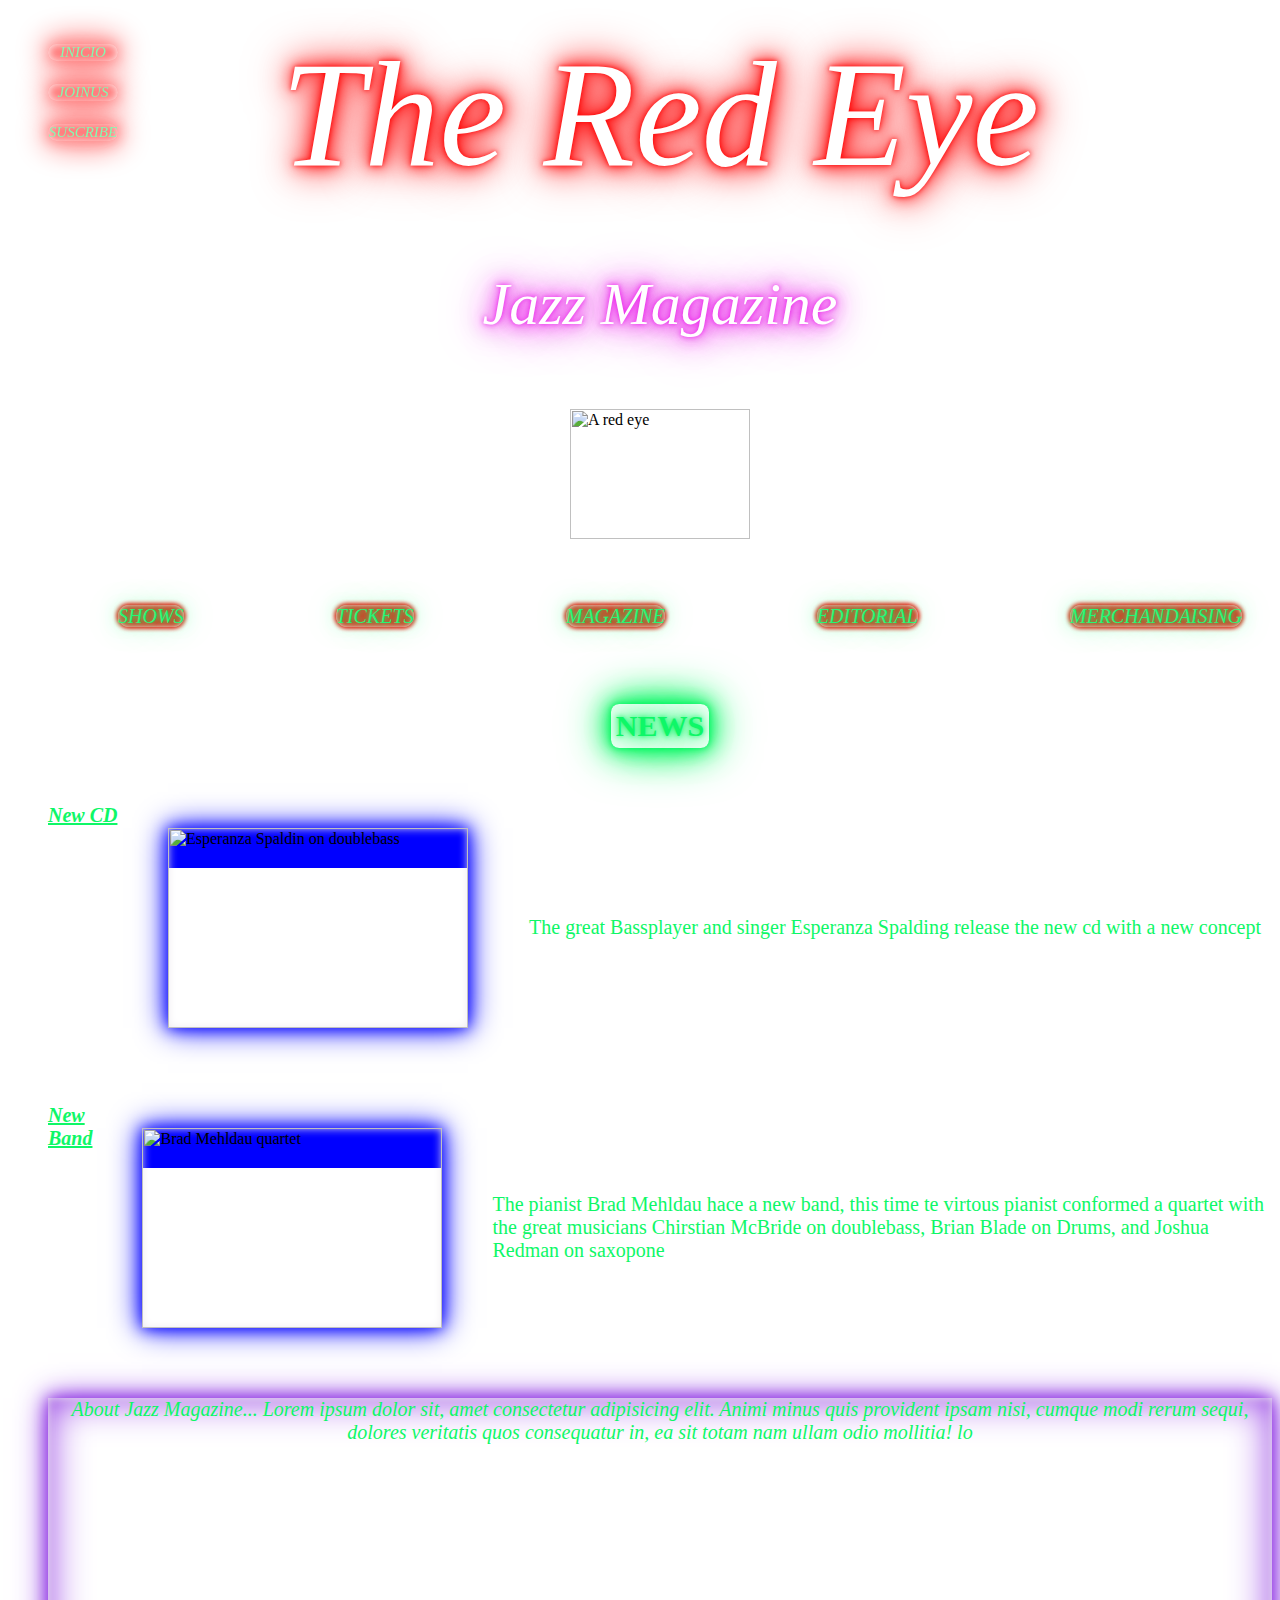
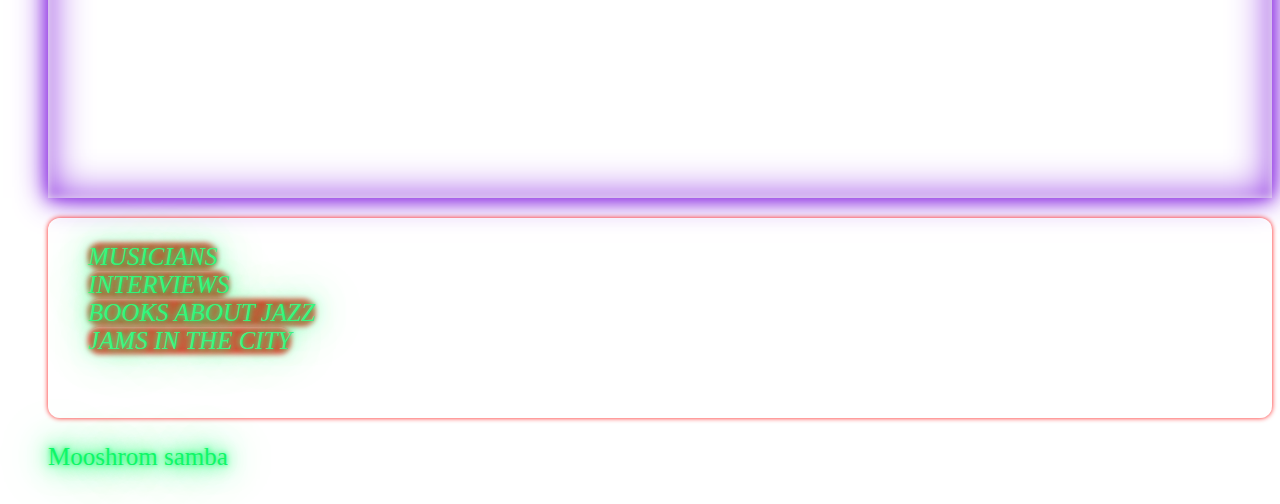
==== index.html @ 11955b45 "correxión de la pagina sHOWS" ====
<html lang="en">
    <head>
        <meta charset="UTF-8">
        <meta name="viewport" content="width=device-width, initial-scale=1.0">
        <title>THE RED EYE</title>
        <link rel="shortcut icon" href="./Proyect/recursos/IMAGENES/icono titular.jpg" type="image/x-icon">
        <link rel="preconnect" href="https://fonts.googleapis.com">
        <link rel="preconnect" href="https://fonts.gstatic.com" crossorigin>
        <link href="https://fonts.googleapis.com/css2?family=Great+Vibes&family=Lemon&display=swap" rel="stylesheet">
        <link href=" src="https://cdn.jsdelivr.net/npm/bootstrap@5.3.3/dist/js/bootstrap.bundle.min.js" integrity="sha384-YvpcrYf0tY3lHB60NNkmXc5s9fDVZLESaAA55NDzOxhy9GkcIdslK1eN7N6jIeHz" crossorigin="anonymous">
        <link rel="stylesheet" href="./Proyect/css/style.css">
        <link rel="preconnect" href="https://fonts.googleapis.com">
        <link rel="preconnect" href="https://fonts.gstatic.com" crossorigin>
        
    </head>
    <body id="home">
        <header>
            <nav class="header"> 
                <ul>
                    <li>
                        <a href="./index.html">INICIO</a> 
                    </li>
                    <li>
                        <a href="">JOINUS</a> 
                    </li>
                    <li>
                        <a href="./Proyect/pages/SUSCRIBE.html">SUSCRIBE</a> 
                    </li>
                </ul>
            </nav>
        </header>
        <main>
            <div class="father">
                <h1 class="title-1">The Red Eye</h1>
                <h2 class="title-2">Jazz Magazine</h2>
                <img src="./Proyect/recursos/IMAGENES/logo.jpg" alt="A red eye" class="logo">

            </div>
           
                <section id="mainNavigation"> 
                    <nav class="mainNavigation">
                        <ul>
                            <li>
                                <a href="./Proyect/pages/SHOWS.html">SHOWS</a> 
                            </li>
                            <li>
                                <a href="">TICKETS</a> 
                            </li>
                            <li>
                                <a href="">MAGAZINE</a> 
                            </li>
                            <li>
                                <a href="">EDITORIAL</a>
                            </li>
                            <li>
                                <a href="./Proyect/pages/MERCHANDAISING.html">MERCHANDAISING</a>
                            </li>
                        </ul>
                    </nav>
                </section>
                               
                <section id="news">
                    <h3>NEWS</h3>
                    <div class="div1">
                        <h4>New CD</h4>
                       <img src="https://www.lacapitalmdp.com/wp-content/uploads/2016/08/297327.jpg" alt="Esperanza Spaldin on doublebass" class="Esperanza" sizes="40px 50px">
                        <p class="p1">The great Bassplayer and singer Esperanza Spalding release the new cd with a new concept</p>
                    </div>
                    <div class="div2">
                        <h4>New Band</h4>
                       <img src="https://encrypted-tbn0.gstatic.com/images?q=tbn:ANd9GcRfgh_UhF7EZJa6ToQ8UQTQrUN6PX1CAAVjdR2y3QRnZaubAENOw_WzTMheLTYhoMYXNzE&usqp=CAU" alt="Brad Mehldau quartet" class="Brad">
                        <p class="p1">The pianist Brad Mehldau hace a new band, this time te virtous pianist conformed a quartet with the great musicians Chirstian McBride on doublebass, Brian Blade on Drums, and Joshua Redman on saxopone</p>
                    </div>

                </section>

                <section id="descript">
                    <p>About Jazz Magazine...
                        Lorem ipsum dolor sit, amet consectetur adipisicing elit. Animi minus quis provident ipsam nisi, cumque modi rerum sequi, dolores veritatis quos consequatur in, ea sit totam nam ullam odio mollitia! lo
                    </p>
                </section>

                <section id="infoButtons">
                    <nav>
                        <ul>
                            <li>
                                <a href="">MUSICIANS</a>
                            </li>
                            <li>
                                <a href="">INTERVIEWS</a>
                            </li>
                            <li>
                                <a href="">BOOKS ABOUT JAZZ</a>
                            </li>
                            <li>
                                <a href="./Proyect/pages/JAMS-IN-THE-CITY.html">JAMS IN THE CITY</a>
                            </li>
                        </ul>

                    </nav>
                </section>

        </main>
        <footer>
            <p>Mooshrom samba</p>
        </footer>

        <script src="https://cdn.jsdelivr.net/npm/bootstrap@5.3.3/dist/js/bootstrap.bundle.min.js" integrity="sha384-YvpcrYf0tY3lHB60NNkmXc5s9fDVZLESaAA55NDzOxhy9GkcIdslK1eN7N6jIeHz" crossorigin="anonymous"></script>
  </body>
   
</html>
---- Proyect/css/style.css ----
@font-face {
    font-family: Neonderthaw-regular;
    src: url("../recursos/FUENTE/flottflott.ttf");
}             
                 /* HOME PAGE */
#home{
    background-image: url(https://i.pinimg.com/originals/ef/be/e9/efbee92754f38473063b6c175295b317.jpg);
    background-repeat: no-repeat;
    background-size: cover;
    background-attachment: fixed;
    background-position: top;
    display: grid;
    grid-area: 
                "header heder header header"
                "none   father  father  none"
                "none   father  father  none"
                "none   father  father  none"
                "main   main    main    main"
                "newa   news    news    news"
                "newa   news    news    news"
                "descript descript descript descript"
                "descript descript descript descript"
                "info   info    info    info"
                "foote  footer footer footer"
                ;
     grid-template-columns: repeat (4 1fr);
     grid-template-rows: repeat (14 1fr);
}


.logo{
    height: 130px;
    width: 180px;
    margin: 20px;
 
}
samp{
    margin: 50px;
}
.father{
    display: flex;
    flex-flow: column;
    align-items: center;
    justify-items: flex-start;
    grid-area: fahter;

}
h1{
    font-size: 150px;
    color: white;
    font-weight: 80;
    font-style: italic;
    text-align: center;
    font-family: "Neonderthaw-regular", serif;
    text-shadow: 0 0 5px red, 0 0 15px red, 0 0 30px red, 0 0 50px red;
    margin: 20px;
}
h2{
    font-size: 60px;
    color: white;
    font-weight: 30;
    font-style: italic;
    text-align: center;
    font-family: "Neonderthaw-regular", serif;
    text-shadow: 0 0 5px rgba(233, 11, 233, 0.9), 0 0 15px rgba(233, 11, 233, 0.9), 0 0 30px rgba(233, 11, 233, 0.9), 0 0 50px rgba(233, 11, 233, 0.9);
           
}


#home .header{
    width: 100%;
    grid-area: header;
}
.header ul{
    display: flex;
    flex-direction: column;
    justify-content: space-evenly; 
    text-align: flex-end;
    list-style-type: none;
}

.header li{
        padding: 20px 0;
       
}
.header a{
    background-color: red; 
    opacity: 50%;
    border-radius: 12px;
    border: white;
    box-shadow: inset 0 0 10px white, 0 0 15px red, 0 0 30px red, 0 0 35px red;
    position: fixed;
    text-shadow: 0 0 10px red, 0 0 15px red, 0 0 30px red, 0 0 50px white;
    font-weight: 20px;
    font-style: italic; color: rgb(14, 247, 103); text-decoration: none;
    z-index: 100;
    font-size: 15px;
    width: 70px;
    text-align: center;
   
}

#mainNavigation{
    width: 100%;
    grid-area: main;
}

#mainnavigation ul{
    display: flex;
    flex-direction: row;
    justify-content: space-between;
    list-style-type: none;
}

#mainNavigation li{
    margin: 20px;
    padding: 10px 0;
}

#mainNavigation a{
    size: 100px;
    background-color: red; 
    opacity: 90%;
    border-radius: 12px;
    border: white;
    box-shadow: inset 0 0 5px white, 0 0 5px red, 0 0 5px red, 0 0 5px red;
    text-shadow: 0 0 5px red, 0 0 15px red, 0 0 30px red, 0 0 50px white;
    text-emphasis-color: white;
    font-style: italic;
    color: rgb(14, 247, 103); 
    text-decoration: none;
    font-size: 20px;
    text-shadow: 0 0 5px rgb(14, 247, 103), 0 0 15px rgb(14, 247, 103), 0 0 30px rgb(14, 247, 103);
    margin: 10px;
    }

.div1,.div2{
    display: flex;
    flex-direction: row;
    width: 100%;
    align-items: flex-start; 
}

#news{
    width: 100%;
    display: flex;
    flex-direction: column;
    align-items: center;
    grid-area: news;
}

#news h3{
    text-shadow: 0 0 5px rgb(14, 247, 103), 0 0 15px rgb(14, 247, 103), 0 0 30px rgb(14, 247, 103), 0 0 50px rgb(14, 247, 103);
    font-size: 30px;
    color: rgb(14, 247, 103);
    box-shadow: 0 0 5px rgb(14, 247, 103), 0 0 15px rgb(14, 247, 103), 0 0 30px rgb(14, 247, 103), 0 0 50px rgb(14, 247, 103);
    size: 40px;
    display: inline-block;
    border-radius: 8px;
    padding: 5px;
    font-family: " Neonderthaw-regular" ;

}

#news h4{
    color: rgb(14, 247, 103);
    position: left; 
    width: 50px; 
    text-decoration: underline;
    font-size: 20px;
    font-style: italic;
    width: 70px;
}
#news .p1{
    font-size: 20px;
    color: rgb(14, 247, 103);
    text-size-adjust: left;
    margin: auto;
   
}
#news img{
    box-shadow: inset 0 0 10px rgb(235, 232, 238), 0 0 15px blue, 0 0 30px blue, inset  0 40px blue;
    box-sizing: 20px;
    height: 200px;
    width: 300px;
    margin: 50px;
}

#descript p{
    height: 400px;
    width: 100%;
    box-shadow: inset 0 0 10px rgb(235, 232, 238), 0 0 15px blueviolet, 0 0 30px blueviolet, inset 0 0 40px blueviolet;
    text-align: center;
    color: rgb(14, 247, 103);
    font-size: 20px;
    overflow: auto;   
    padding:  20px, 8px, 8px, 8px;
      
}
#descript{
    grid-area: descript;
}    

#infoButtons{
    font-size: 25px;
    background-color: none;
     opacity: 90%;
    border-radius: 12px;
    border: white;
    box-shadow: inset 0 0 5px white, 0 0 5px red;
    text-shadow: 0 0 5px red, 0 0 15px red, 0 0 30px red, 0 0 50px white;
    font-style: italic; color: rgb(14, 247, 103);
    width: 100%;
    height: 200px;
    display: flex;
    flex-direction: column;
    grid-area: info;
}



#infoButtons ul{
    display: flex;
    flex-direction: column;
    justify-content: space-between;
    list-style-type: none;
}

#infoButtons a{
    background-color: red; opacity: 90%;
    border-radius: 12px;
    border: white;
    box-shadow: inset 0 0 5px white, 0 0 5px red;
    text-shadow: 0 0 5px red, 0 0 15px red, 0 0 30px red, 0 0 50px white;
    font-style: italic; color: rgb(14, 247, 103);
    width: 200px;
    text-shadow: 0 0 5px rgb(14, 247, 103), 0 0 15px rgb(14, 247, 103), 0 0 30px rgb(14, 247, 103), 0 0 50px rgb(14, 247, 103);
    text-decoration: none; 
}

footer{
    grid-area: footer;
}
footer p{
    font-family: Cambria, Georgia, Times, 'Times New Roman', serif;
    font-size:  25px;
    color: rgb(14, 247, 103);
    text-shadow: 0 0 5px rgb(14, 247, 103), 0 0 15px rgb(14, 247, 103), 0 0 30px rgb(14, 247, 103), 0 0 50px rgb(14, 247, 103);
}
/* SUSCRIBE PAGE */

#suscribeBody{
            background-image: url(https://allenmmorrison.files.wordpress.com/2020/06/smalls_jazz_club_publication_final_4.jpg);
            background-repeat: no-repeat;
            background-size: cover;
            background-position:  top;
            background-attachment: scroll;
                     
}

#suscribeBody h1{
    color: rgb(36, 240, 29);
    text-shadow:  0 0 5px rgba(233, 11, 233, 0.9), 0 0 15px rgba(233, 11, 233, 0.9), 0 0 30px rgba(233, 11, 233, 0.9), 0 0 50px rgba(233, 11, 233, 0.9);
}
#suscribeBody h2{
    color: rgb(36, 240, 29);
}
#suscribeBody .titles{
    display: flex;
    flex-direction: column;
    justify-content: center;
    align-items: center;

}

#descript{
            font-style: oblique;
}

form{
    display: flex;
    flex-direction: column;
    align-items: center;
}
form .form, label, .personal-data{
    display: flex;
    flex-direction: column;
    align-items: center;
}

#sugerform{
    position:central;
    text-shadow: 0 0 5px red, 0 0 15px red, 0 0 30px red, 0 0 50px red;
    margin-left: 200px;
    
}

form input, .last-send{
    background-color: none;
    border-radius: 12px;
    text-shadow:  0 0 5px rgba(233, 11, 233, 0.9), 0 0 15px rgba(233, 11, 233, 0.9), 0 0 30px rgba(233, 11, 233, 0.9), 0 0 50px rgba(233, 11, 233, 0.9);
    box-shadow: rgb(36, 240, 29) 20px;
    margin: 5px;
    size: 15px;
}
.last-send{

}
.kind{
    text-shadow:  0 0 5px rgba(233, 11, 233, 0.9), 0 0 15px rgba(233, 11, 233, 0.9), 0 0 30px rgba(233, 11, 233, 0.9), 0 0 50px rgba(233, 11, 233, 0.9);
    display: flex;
    flex-flow: row wrap;
    justify-content: space-between; 
}
.answers{
    margin: 40px;
}
#susForm .form{
    color: rgb(36, 240, 29);
    text-shadow:  0 0 5px rgba(233, 11, 233, 0.9), 0 0 15px rgba(233, 11, 233, 0.9), 0 0 30px rgba(233, 11, 233, 0.9), 0 0 50px rgba(233, 11, 233, 0.9);

}
#susForm .answers{
    color: rgb(36, 240, 29);
    text-shadow:  0 0 5px rgba(233, 11, 233, 0.9), 0 0 15px rgba(233, 11, 233, 0.9), 0 0 30px rgba(233, 11, 233, 0.9), 0 0 50px rgba(233, 11, 233, 0.9);
}
#suegerForm h2{
    color: red;
    font-size: 40px;
    text-shadow: 0 0 5px red, 0 0 15px red, 0 0 30px red, 0 0 50px red;
}
form h3{
    color: rgb(36, 240, 29);
    text-shadow:  0 0 5px rgba(233, 11, 233, 0.9), 0 0 15px rgba(233, 11, 233, 0.9), 0 0 30px rgba(233, 11, 233, 0.9), 0 0 50px rgba(233, 11, 233, 0.9);
    list-style-type: none;
}


#sugerForm label{
    font-family: "Neonderthaw-regular", serif;
    font-style: italic;
    color: red;
    text-shadow: 0 0 5px red, 0 0 15px red, 0 0 30px red, 0 0 50px red;
    width: 100px;
    margin: 15px;
}
.doYou{
    display: flex;
    flex-direction: column;
    justify-content: center;
    align-items: center;
}
.recibe{
    display: flex;
    flex-direction: column;
    justify-content: center;
    list-style-type: none;
    text-shadow:  0 0 5px rgba(233, 11, 233, 0.9), 0 0 15px rgba(233, 11, 233, 0.9), 0 0 30px rgba(233, 11, 233, 0.9), 0 0 50px rgba(233, 11, 233, 0.9);
}



form textarea{
    width: 300px;
}
   

                    /* JAMS PAGE */
#jams{
    background-image: url(https://www.shutterstock.com/image-illustration/jazz-night-neon-text-on-260nw-2323094479.jpg);
    background-attachment: fixed;
    background-size: 100%;
    background-repeat: no-repeat;
}

.weekDays{
    display: flex;
    flex-flow: row wrap;
    justify-content: space-between;
    align-content: space-between;
    align-items: flex-start;
}
#weeksDays img{
    height: 150px;
    width: 250px;
    margin-top: 20px;
    margin-left: 50px;
  
}

.weekDays iframe{
    margin-top: 30px;
    margin-right: 10px;
    margin-left: 450px;
}

#weeksDays .weekDays{
    color: rgba(71, 29, 223, 0.89);
    font-style: italic;
    font-size: 20px;
    text-decoration: none;
    text-shadow: 0 0 5px rgba(71, 29, 223, 0.89), 0 0 15px rgba(71, 29, 223, 0.89), 0 0 30px rgba(71, 29, 223, 0.89), 0 0 50px rgba(71, 29, 223, 0.89);
    overflow: hidden;
    margin: 20px 40px;
    box-shadow:0 0 5px rgba(255, 2, 2, 0.89), 0 0 15px rgba(255, 0, 0, 0.89), inset 0 0 30px rgba(253, 3, 3, 0.89), 0 0 50px rgba(252, 2, 2, 0.89);
   width: 1200px;
   height: 300px;  
}

.weekDays p{
    color: blueviolet;
    font-style: italic;
    font-size: 20px;
    text-shadow: 0 0 5px rgba(71, 29, 223, 0.89), 0 0 15px rgba(71, 29, 223, 0.89), 0 0 30px rgba(71, 29, 223, 0.89), 0 0 50px rgba(71, 29, 223, 0.89);
    text-decoration: none;
    margin: 40px;
    overflow: auto;
}

.weekDays h3{
    margin-top: 10px;
    margin-left: 20px;
    text-decoration: underline;
}

/* MERCHANDAISING */

#merchandaising{
    background-image: url(https://imageio.forbes.com/specials-images/imageserve/5d9098716de3150009a57520/Village-Vanguard-in-Greenwich-Village--New-York/960x0.jpg?height=600&width=711&fit=bounds);
    background-attachment: scroll;
    background-size:cover;
    background-repeat: no-repeat;
    padding: 0;
    margin: 0;  
}

#merchandaising h1{
    font-size: 100px;
    text-shadow: hwb(60 0% 0%) 05px hwb(60 0% 0%)10px yellow 30px hwb(60 0% 0%) 35px;
    color: hwb(60 0% 0%);
}
.shop .products{
    background-color: yellow; 
    opacity: 90%;
    border-radius: 8px;
    padding: 10px 75px;
    width: 250px;
    height: 450px;
    margin: 20px 500px;
    box-shadow: rgb(255, 0, 0) 10px rgb(255, 0, 0) 40px inset hwb(0 100% 0%) 30px rgb(255, 0, 0) 25px inset rgb(255, 255, 255) 20px;
    color: blueviolet;
    text-align: center;
}
.shop h3{
    font-size: 20px;
    font-weight: 600;
    color: rgb(226, 43, 43); 
    font-family: "Nontderthaw-regular.ttf" - sans-serif;
    border-radius: 8px;
    text-shadow: 0 0 5px red, 0 0 15px red, 0 0 30px red, 0 0 50px red;
    margin-bottom: 20px;
    margin-top: -5px;   
}
.shop img{
    width: 100%;
    height: auto;
    aspect-ratio:  1/1;
    box-shadow: rgb(138, 43, 226) 10px, rgb(138, 43, 226) 10px,  rgb(138, 43, 226) 30px  rgb(138, 43, 226) 30px;
    object-fit: cover;      
}

.shop .description{
    font-size: 18px;
    color: rgb(226, 43, 43);
    font-family: "Neonderthaw-regular.ttf";
    margin-bottom: 20px;
    text-shadow: 0 0 5px red, 0 0 15px red, 0 0 30px red, 0 0 50px red;
    opacity: none;
}

.shop .money{
    font-size: 18px;
    color: blue;
    font-weight: 500;
    margin-bottom: 40px;
}

.shop a{
    background-color:blueviolet; opacity: 100%;
    color: white;
    padding: 12px 24px;
    border-radius: 8px;
    text-decoration: none;
    box-shadow: rgb(138, 43, 226) 5px, rgb(138, 43, 226) 15px, rgb(138, 43, 226) 20px, rgb(138, 43, 226) 40px;
    position: relative; 
}
.shop .products{
    margin-top: 30px;
}

                /* SHOWS PAGE  */

#shows{
    background-image: url(https://www.birdlandclub.com/wp-content/uploads/2014/07/birdland_club_date.jpg);
    background-repeat: none;
    background-attachment: fixed;
    background-size: cover;
    padding: 0;
    margin: 0;

}
#shows main{
    display: grid;
    grid-template-areas:
                    "header header header"
                    ".      title  .     "
                    ".      title  .     "
                    "show1 show1 show1"
                    "show2 show2 show2"
                    "show3 show3 show3"
                    "footer footer fooeter"
                    ;
    grid-template-columns: repeat (3 1fr);
    grid-template-rows: repeat (7 1fr);
}

#shows h1{
    color: rgb(72, 255, 0);
    font-family: "Neonderthaw-regular", serif;
    text-shadow: 0 0 5px red, 0 0 15px red, 0 0 30px red, 0 0 50px red;
}

#shows h2{
    color: rgb(72, 255, 0);
    font-family: "Neonderthaw-regular", serif;
    text-shadow: 0 0 5px red, 0 0 15px red, 0 0 30px red, 0 0 50px red;
}

#shows .title{
    display: flex;
    flex-direction: column;
    align-items: center;
    grid-area: title;
}

.show1{
    grid-area: show1;
}
.show2{
    grid-area: show2;
}

.show3{
    grid-area: show3;
}

.show1, .show2, .show3{
    color: red;
    font-style: italic;
    font-size: 20px;
    text-shadow: color rgb(255, 165, 0) 10px, rgb(255, 165, 0) 15px, rgb(255, 165, 0) 25px, rgb(255, 165, 0) 35px, inset rgb(255, 165, 0) 40px;
    display: flex;
    flex-flow: column wrap;
    justify-content: center;
    align-content: center;
    height: 300px;
    width: 1200px;
    box-shadow:0 0 5px rgba(255, 2, 2, 0.89), 0 0 15px rgba(255, 0, 0, 0.89), inset 0 0 30px rgba(253, 3, 3, 0.89), 0 0 50px rgba(252, 2, 2, 0.89);
   
    margin: 50px;

}

#shows h3{
    color: rgb(72, 255, 0);
    font-family: "Neonderthaw-regular", serif;
    text-shadow: 0 0 5px red, 0 0 15px red, 0 0 30px red, 0 0 50px red;
    text-decoration: underline;
    margin-top: -100px;
    margin-left: 100px;
    font-size: 60px;
}

#shows .jazzImg{
    height: 270px;
    width: 250px;
    position: absolute;
    margin: 5px;
}

#shows .showsp{
    position: absolute;
    overflow: auto;
    margin-left: 300px;
    width: 900px;
    height: 80px;
}

#shows footer{
    grid-area: footer;
}
            /* MEDIA QUEERS */

@media (max-width: 480px) {
    #home{
        display: flex;
        flex-direction: column;
        justify-content: center;
        align-content: center;
    }
    
    .father{
        display: flex;
        flex-flow: column;
        align-items: center;
        justify-items: center;
    }
    h1{
        font-size: 30px;
        font-weight: 18px;
        margin: auto;
    }
    h2{
        font-size: 20px;
        margin: auto;
    }

    #mainnavigation ul{
        display: flex;
        flex-direction: column;
        justify-content: flex-start;
        align-items: center;
        padding: unset;
        
    }
    
    #mainNavigation li{
        margin: 5px; 
    }
    
    #mainNavigation a{
        size: 15px;
        font-size: 15px;
        margin: auto;
    }
    
    .div1,.div2{
        display: flex;
        flex-direction: column;
        justify-content: center;
        width: auto;
        align-items: center; 
        overflow: auto;
    }
    .div1 .div2{
        width: 100%;
        display: flex;
        flex-direction: column;
        justify-content: center;
    }
        
    #news h3{
        font-size: 15px;
         size: 20px;
         display: inline-block;     
         padding: 5px;
        justify-self: center ;
    }
        
    #news h4{
        position: left; 
        width: 50px; 
        font-size: 20px;      
        align-self: center;
         
    }

    #news .p1{
        font-size: 15px;
        height: 100px;
        width: 100%;
        text-align: right;        
    }
    
    #news img{
         
        height: 200px;
        width: 200px;
        margin: 0;
        object-fit: cover;
        
    }   

    #descript p{
        height: auto;
        width: 100%;
        text-align: right; 
        margin: none;         
    }   
         
    #infoButtons{
        font-size: 15px;
        width: 100%;
        height: 100px;
        display: flex;
        flex-direction: column;
     
    }

    #infoButtons ul{
        display: flex;
        flex-direction: column;
        justify-content: space-between;

        list-style-type: none;
 
    }

    #infoButtons a{
        width: 20px;

    }
}
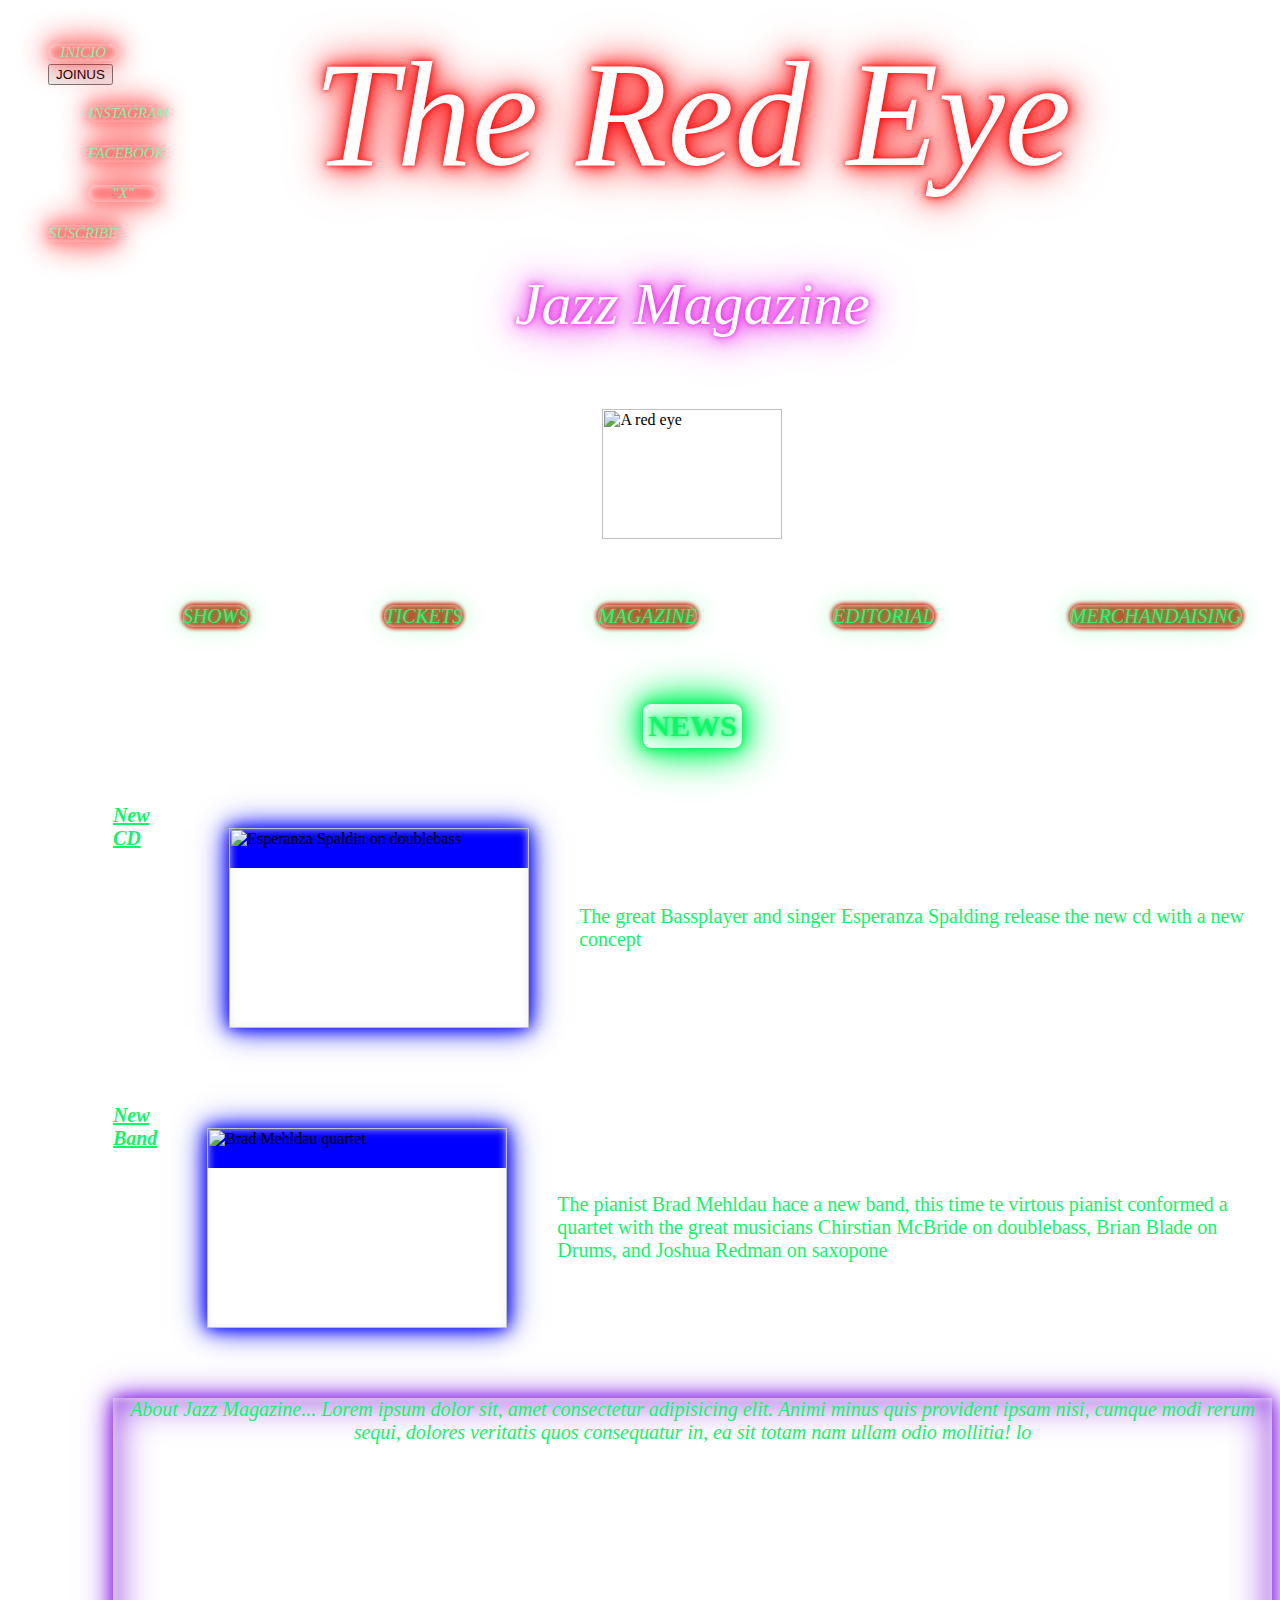
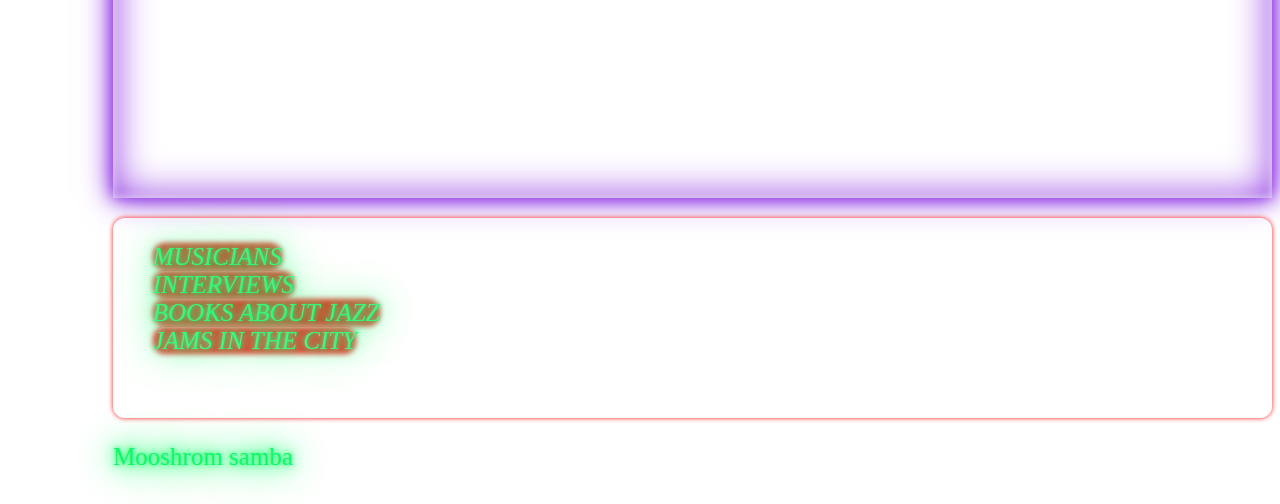
==== commit 9748cc3c: "agruege un droptown buttom en el header" ====
--- a/index.html
+++ b/index.html
@@ -20,9 +20,18 @@
                     <li>
                         <a href="./index.html">INICIO</a> 
                     </li>
-                    <li>
-                        <a href="">JOINUS</a> 
-                    </li>
+                    <div class="btn-group dropend" role="group">
+                        <button type="button" class="btn btn-primary dropdown-toggle" data-bs-toggle="dropdown" aria-expanded="false">
+                          JOINUS
+                        </button>
+                        <ul class="dropdown-menu">
+                          <li><a class="dropdown-item" href="#">INSTAGRAM</a></li>
+                          <li><a class="dropdown-item" href="#">FACEBOOK</a></li>
+                          <li><a class="dropdown-item" href="#">"X"</a></li>
+                        </ul>
+                      </div>
+                      
+                   
                     <li>
                         <a href="./Proyect/pages/SUSCRIBE.html">SUSCRIBE</a> 
                     </li>
--- a/Proyect/css/style.css
+++ b/Proyect/css/style.css
@@ -303,9 +303,7 @@
     margin: 5px;
     size: 15px;
 }
-.last-send{
-
-}
+
 .kind{
     text-shadow:  0 0 5px rgba(233, 11, 233, 0.9), 0 0 15px rgba(233, 11, 233, 0.9), 0 0 30px rgba(233, 11, 233, 0.9), 0 0 50px rgba(233, 11, 233, 0.9);
     display: flex;
@@ -403,8 +401,8 @@
     overflow: hidden;
     margin: 20px 40px;
     box-shadow:0 0 5px rgba(255, 2, 2, 0.89), 0 0 15px rgba(255, 0, 0, 0.89), inset 0 0 30px rgba(253, 3, 3, 0.89), 0 0 50px rgba(252, 2, 2, 0.89);
-   width: 1200px;
-   height: 300px;  
+    width: 1200px;
+    height: 300px;  
 }
 
 .weekDays p{
@@ -439,7 +437,7 @@
     text-shadow: hwb(60 0% 0%) 05px hwb(60 0% 0%)10px yellow 30px hwb(60 0% 0%) 35px;
     color: hwb(60 0% 0%);
 }
-.shop .products{
+.col-4 .shop{
     background-color: yellow; 
     opacity: 90%;
     border-radius: 8px;
@@ -449,7 +447,7 @@
     margin: 20px 500px;
     box-shadow: rgb(255, 0, 0) 10px rgb(255, 0, 0) 40px inset hwb(0 100% 0%) 30px rgb(255, 0, 0) 25px inset rgb(255, 255, 255) 20px;
     color: blueviolet;
-    text-align: center;
+;
 }
 .shop h3{
     font-size: 20px;
@@ -458,18 +456,16 @@
     font-family: "Nontderthaw-regular.ttf" - sans-serif;
     border-radius: 8px;
     text-shadow: 0 0 5px red, 0 0 15px red, 0 0 30px red, 0 0 50px red;
-    margin-bottom: 20px;
-    margin-top: -5px;   
+  
 }
 .shop img{
-    width: 100%;
+    width: 200px;
     height: auto;
-    aspect-ratio:  1/1;
     box-shadow: rgb(138, 43, 226) 10px, rgb(138, 43, 226) 10px,  rgb(138, 43, 226) 30px  rgb(138, 43, 226) 30px;
-    object-fit: cover;      
-}
-
-.shop .description{
+    aspect-ratio: 1/1;
+}
+
+.shop .card-body, h5 p{
     font-size: 18px;
     color: rgb(226, 43, 43);
     font-family: "Neonderthaw-regular.ttf";
@@ -478,25 +474,15 @@
     opacity: none;
 }
 
-.shop .money{
-    font-size: 18px;
-    color: blue;
-    font-weight: 500;
-    margin-bottom: 40px;
-}
-
 .shop a{
     background-color:blueviolet; opacity: 100%;
     color: white;
-    padding: 12px 24px;
     border-radius: 8px;
     text-decoration: none;
     box-shadow: rgb(138, 43, 226) 5px, rgb(138, 43, 226) 15px, rgb(138, 43, 226) 20px, rgb(138, 43, 226) 40px;
-    position: relative; 
-}
-.shop .products{
-    margin-top: 30px;
-}
+ }
+
+
 
                 /* SHOWS PAGE  */
 
@@ -566,7 +552,6 @@
     height: 300px;
     width: 1200px;
     box-shadow:0 0 5px rgba(255, 2, 2, 0.89), 0 0 15px rgba(255, 0, 0, 0.89), inset 0 0 30px rgba(253, 3, 3, 0.89), 0 0 50px rgba(252, 2, 2, 0.89);
-   
     margin: 50px;
 
 }
@@ -711,14 +696,11 @@
         display: flex;
         flex-direction: column;
         justify-content: space-between;
-
         list-style-type: none;
- 
     }
 
     #infoButtons a{
         width: 20px;
-
     }
 }
 
